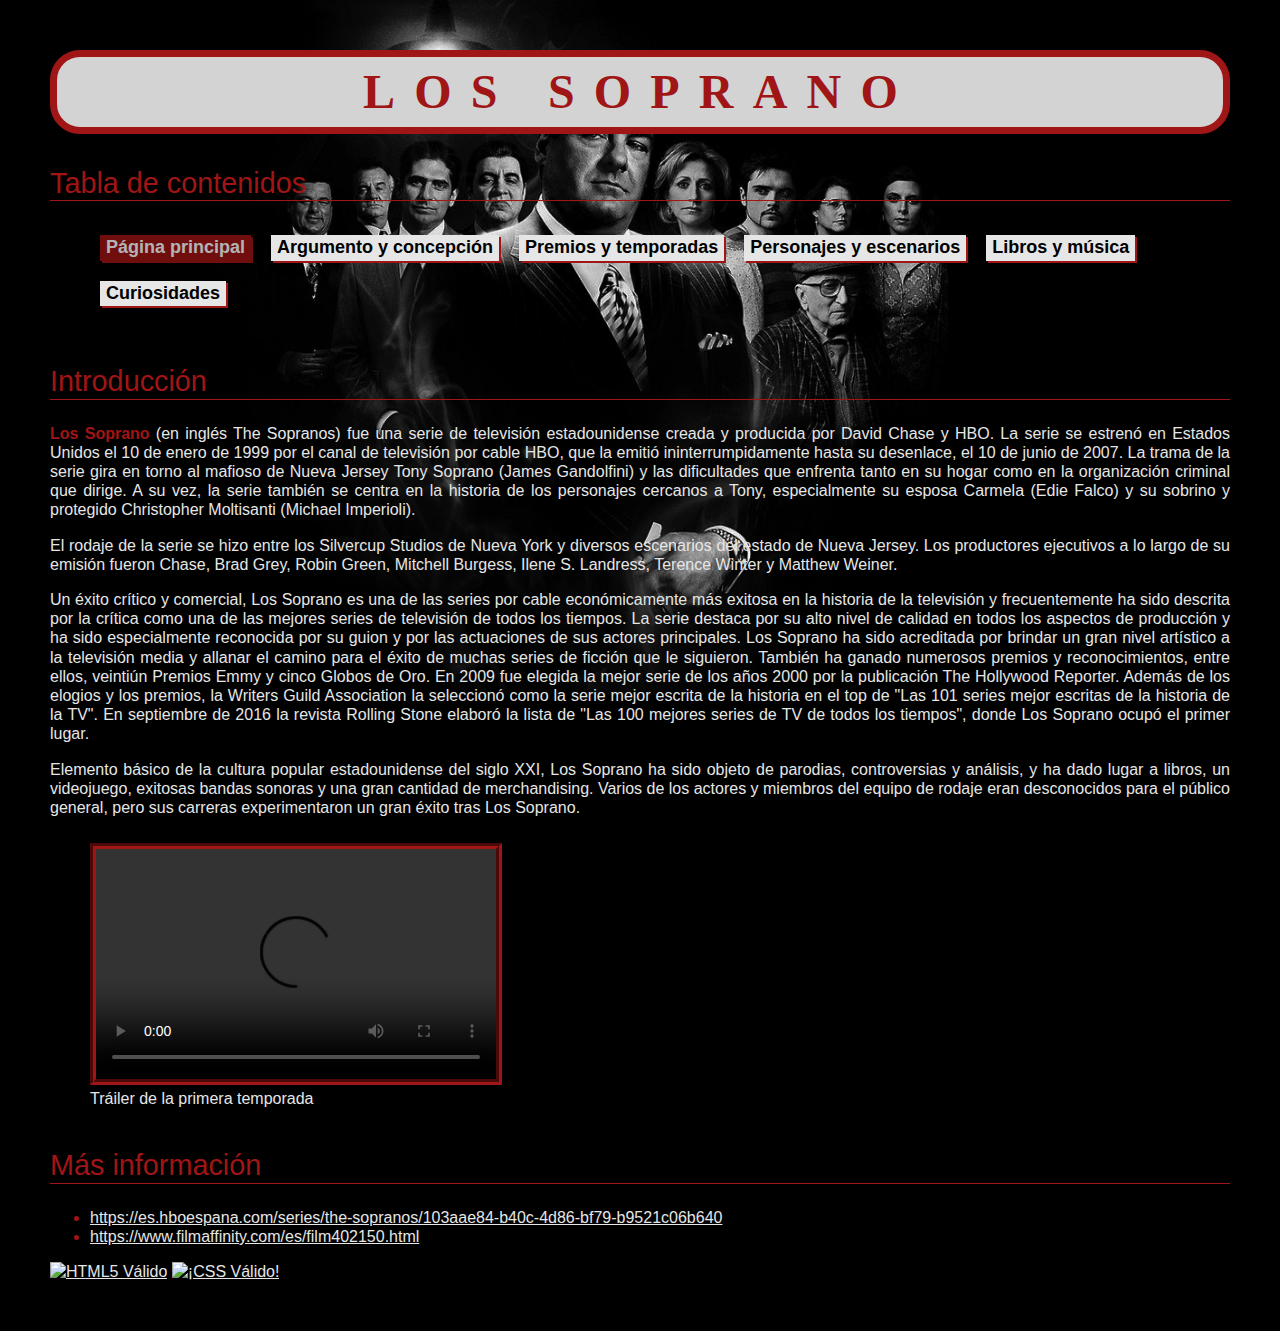
==== index.html @ 7babb06e "more changes" ====
<!DOCTYPE HTML>
<html lang="es">
<head>
    <meta charset="utf-8" />
    <title>Los Soprano</title>
    <base href="https://gomezivann.github.io/Practica_CSS/" />
    <meta name="author" content="Iván Gómez Pinta" />
    <meta name="description" content="Personajes y escenarios Los Soprano" />
    <meta name="keywords" content="Los Soprano,tv,HBO,serie,David Chase" />
    <meta name="viewport" content="width=device-width, initial-scale=1.0" />
    <link rel="stylesheet" type="text/css" href="estilo.css" />
</head>
<body>
    <header>
        <h1>Los Soprano</h1>
    </header>
    <nav>
        <h2>Tabla de contenidos</h2>
        <ul>
            <li class="selected"><a title="Página principal" accesskey="P" tabindex="1" href="index.html">Página principal</a></li>
            <li><a title="Argumento y concepción" accesskey="A" tabindex="2" href="argumentoConcepcion.html">Argumento y concepción</a></li>
            <li><a title="Premios y temporadas" accesskey="T" tabindex="3" href="premiosTemps.html">Premios y temporadas</a></li>
            <li><a title="Personajes y escenarios" accesskey="E" tabindex="4" href="personajesEscenarios.html">Personajes y escenarios</a></li>
            <li><a title="Libros y música" accesskey="L" tabindex="5" href="musicaLibros.html">Libros y música</a></li>
            <li><a title="Curiosidades" accesskey="C" tabindex="6" href="curiosidades.html">Curiosidades</a></li>
        </ul>
    </nav>
    <main>
        <section id="introduccion">
            <h2>Introducción</h2>
            <p>
                <strong>Los Soprano</strong> (en inglés The Sopranos) fue una serie de televisión estadounidense creada
                y producida por David Chase y HBO. La serie se estrenó en Estados Unidos el 10 de enero de 1999 por el canal de televisión por
                cable HBO, que la emitió ininterrumpidamente hasta su desenlace, el 10 de junio de 2007. La trama de la
                serie gira en torno al mafioso de Nueva Jersey Tony Soprano (James Gandolfini) y las dificultades que enfrenta
                tanto en su hogar como en la organización criminal que dirige. A su vez, la serie también se centra en la historia
                de los personajes cercanos a Tony, especialmente su esposa Carmela (Edie Falco) y su sobrino y protegido
                Christopher Moltisanti (Michael Imperioli).
            </p>
            <p>
                El rodaje de la serie se hizo entre los Silvercup Studios de Nueva York y diversos escenarios del estado
                de Nueva Jersey. Los productores ejecutivos a lo largo de su emisión fueron Chase, Brad Grey, Robin Green,
                Mitchell Burgess, Ilene S. Landress, Terence Winter y Matthew Weiner.
            </p>
            <p>
                Un éxito crítico y comercial, Los Soprano es una de las series por cable económicamente más exitosa en
                la historia de la televisión y frecuentemente ha sido descrita por la crítica como una de 
                las mejores series de televisión de todos los tiempos. La serie destaca por su alto nivel
                de calidad en todos los aspectos de producción y ha sido especialmente reconocida por su guion y por las
                actuaciones de sus actores principales. Los Soprano ha sido acreditada por brindar un gran nivel artístico 
                a la televisión media y allanar el camino para el éxito de muchas series de ficción
                que le siguieron. También ha ganado numerosos premios y reconocimientos, entre ellos, veintiún Premios
                Emmy y cinco Globos de Oro. En 2009 fue elegida
                la mejor serie de los años 2000 por la publicación The Hollywood Reporter. Además de los elogios y los
                premios, la Writers Guild Association la seleccionó como la serie mejor escrita de la historia en el top de
                "Las 101 series mejor escritas de la historia de la TV".
                En septiembre de 2016 la revista Rolling Stone elaboró la lista de "Las 100 mejores series de TV de
                todos los tiempos", donde Los Soprano ocupó el primer lugar.
            </p>
            <p>
                Elemento básico de la cultura popular estadounidense del siglo XXI, Los Soprano ha sido objeto de
                parodias, controversias y análisis, y ha dado lugar a libros, un videojuego, exitosas bandas sonoras 
                y una gran cantidad de merchandising. Varios de los actores y miembros del equipo de rodaje 
                eran desconocidos para el público general, pero sus carreras experimentaron un gran éxito tras Los Soprano.
            </p>
            <figure>
                <video src="multimedia/trailer.mp4" controls width = "400" height = "230"></video>
                <figcaption>Tráiler de la primera temporada</figcaption>
            </figure>
        </section>
    </main>
    <footer id="masInfo">
        <h2>Más información</h2>
        <ul>
            <li>
                <a href="https://es.hboespana.com/series/the-sopranos/103aae84-b40c-4d86-bf79-b9521c06b640" title="enlace a HBO">
                    https://es.hboespana.com/series/the-sopranos/103aae84-b40c-4d86-bf79-b9521c06b640 </a>
            </li>
            <li>
                <a href="https://www.filmaffinity.com/es/film402150.html" title="enlace a Filmaffinity">
                    https://www.filmaffinity.com/es/film402150.html </a>
            </li>
        </ul>
        <a href="https://validator.w3.org/check?uri=referer"><img
                src="https://www.w3.org/html/logo/badge/html5-badge-h-solo.png" alt="HTML5 Válido" title="HTML5 Válido"
                height="64" width="63" /></a>
        <a href="http://jigsaw.w3.org/css-validator/check/referer">
            <img style="border:0;width:88px;height:31px" src="http://jigsaw.w3.org/css-validator/images/vcss"
                alt="¡CSS Válido!" />
        </a>
    </footer>
</body>
</html>
---- estilo.css ----
/*CUERPO: FONDO*/
/*001*/
body {
    /*BACKGROUND IMG*/
    background-image: url(multimedia/fondo.jpg);
    background-repeat: no-repeat;
    background-size: contain;
    background-color: black;
    background-origin: content-box;
    /*TEXTO*/
    color: #e6e6e6;
    font-family: Arial, Helvetica, sans-serif;
    text-align: justify;
    font-size: 1em;
    margin: 50px;
    line-height: 1.2;
}

/*001*/
main {
	padding-top: 0.5em;
}

/*ENCABEZADOS*/
/*a=0 b=0 c=1 -> 001*/
h2, h3, h4, h5, h6{
    font-family: Arial, Helvetica, sans-serif;
    font-weight: lighter;
    color: #a01515;
}

/*001*/
h1{
    font-family: "Marker Felt", Impact, fantasy;
    font-size: 3em;
    padding: 6px 10px;
    text-transform: uppercase;
    text-align:  center;
    letter-spacing: 0.4em;
    border: #a01515 7px solid;
    border-radius: 30px;
    background-color: lightgray;
    color: #a01515;
}

/*001*/
h2{
    font-size: 1.80em;
    border-bottom: 0.05em solid #a01515;
}

/*001*/
h3{
    font-style: italic;
    font-size: 1.5em;
}

/*001*/
h4{
    font-size: 1.3em;
}

/*001*/
h5{
    font-size: 1.20em;
}

/*001*/
h6{
    font-size: 1.1em;
}

/*TABLAS DE CONTENIDOS*/
/*002*/
nav ul {
    overflow: hidden;
}

/*003*/
nav ul li {
    float: left;
    font-size: 1.10em;
    font-weight: bold;
    padding: 10px;
    overflow: auto;
}

/*003*/
nav li a {
    display: block;
    color: black;
    background: #e6e6e6;
    text-align: center;
    padding: 2px 6px;
    text-decoration: none;
    box-shadow: 2px 2px #a01515;
    transition: all 0.2s linear;
    font-size: 18px;
}

/*028*/
nav ul li a:hover, nav ul li a:focus {
    transform: scale(1.04);
    color:white;
    background: #a01515;
    cursor: pointer;
}

/*010*/
.selected {
    cursor: not-allowed; /*visual cursor*/
    opacity: 0.7;
}

/*011*/
.selected > a {
    color: white;
    background: #a01515;
    pointer-events: none; /*deshabilita la posibilidad de hacer click en él*/
}

/*001*/
footer {
    margin-top: 40px;
}

/*001*/
table { 
    border: 1px solid white; 
	border-collapse: collapse;
    margin: 15px 0; 
}

/*001*/
td, th {
    border: 1px solid white; 
    padding: 4px 10px;
    text-align: center; 
}

/*001*/
th { 
    background: #a01515;
	color: white;
    font-weight: normal; 
}

/*001*/
img, video {
    border: #a01515 6px groove;
}

/*001*/
video {
    margin-top: 10px;
}

/*001*/
audio {
    margin-bottom: 10px;
}

/*LOGO VALIDADOR (sin borde)*/
/*011*/
img[title="HTML5 Válido"] {
    border:0;
}  

/*Para que no salgan en rojo los parrafos de las listas en curiosidades*/
/*014*/
section[id = "curiosidades"] ol li p {
    color: #e6e6e6; 
}

/*012*/
section[id="curiosidades"] img {
    position: center;
    margin-top: 5px;
    margin-bottom: 20px;
}

/*022*/
footer[id="masInfo"] a:link, footer[id="masInfo"] a:visited, footer[id="masInfo"] a:hover {
    color: #e6e6e6;
}

/*002*/
li > img {
    left: 35%;
}

/*001*/
ul, ol {
    color: #a01515;
}

/*002*/
p > strong {
    color: #a01515;
}
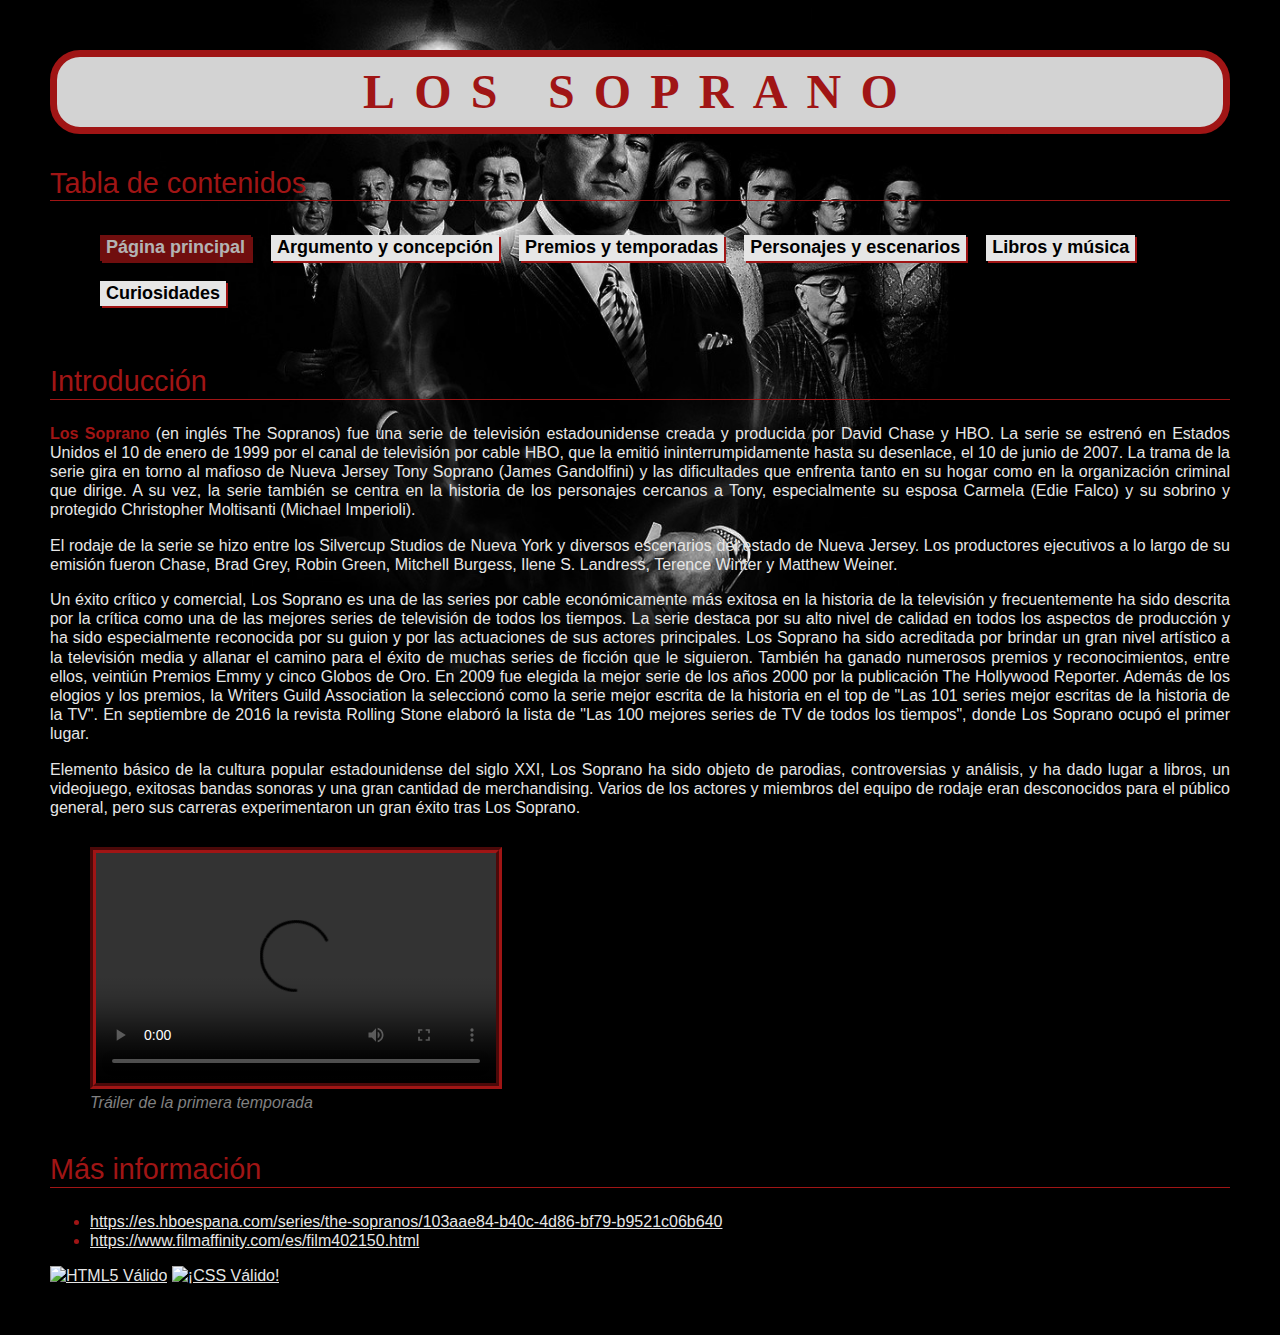
==== commit e9659227: "images" ====
--- a/index.html
+++ b/index.html
@@ -63,7 +63,7 @@
                 y una gran cantidad de merchandising. Varios de los actores y miembros del equipo de rodaje 
                 eran desconocidos para el público general, pero sus carreras experimentaron un gran éxito tras Los Soprano.
             </p>
-            <figure>
+            <figure id="trailer">
                 <video src="multimedia/trailer.mp4" controls width = "400" height = "230"></video>
                 <figcaption>Tráiler de la primera temporada</figcaption>
             </figure>
--- a/estilo.css
+++ b/estilo.css
@@ -146,42 +146,63 @@
 }
 
 /*001*/
+figure {
+    float: right;
+}
+
+/*001*/
+#trailer {
+    margin-top: 30px;
+    float: none;
+}
+
+ /*002*/
+figure figcaption {
+    font-style: italic;
+    color:grey;
+}
+
+/*001*/
 img, video {
     border: #a01515 6px groove;
 }
 
 /*001*/
-video {
-    margin-top: 10px;
-}
-
-/*001*/
 audio {
     margin-bottom: 10px;
 }
 
-/*LOGO VALIDADOR (sin borde)*/
+/*100*/
+#jamesGandolfini {
+    float: left;
+}
+
 /*011*/
 img[title="HTML5 Válido"] {
     border:0;
 }  
 
 /*Para que no salgan en rojo los parrafos de las listas en curiosidades*/
-/*014*/
-section[id = "curiosidades"] ol li p {
+/*103*/
+#curiosidades ol li p {
     color: #e6e6e6; 
 }
 
-/*012*/
-section[id="curiosidades"] img {
-    position: center;
+/*101*/
+#curiosidades img {
     margin-top: 5px;
     margin-bottom: 20px;
 }
 
-/*022*/
-footer[id="masInfo"] a:link, footer[id="masInfo"] a:visited, footer[id="masInfo"] a:hover {
+/*111*/
+/*#masInfo == footer[id="masInfo"]*/
+#masInfo a:link, #masInfo a:visited, #masInfo a:hover {
     color: #e6e6e6;
+}
+
+/*111*/
+#masInfo a:hover {
+    color: #a01515;
 }
 
 /*002*/
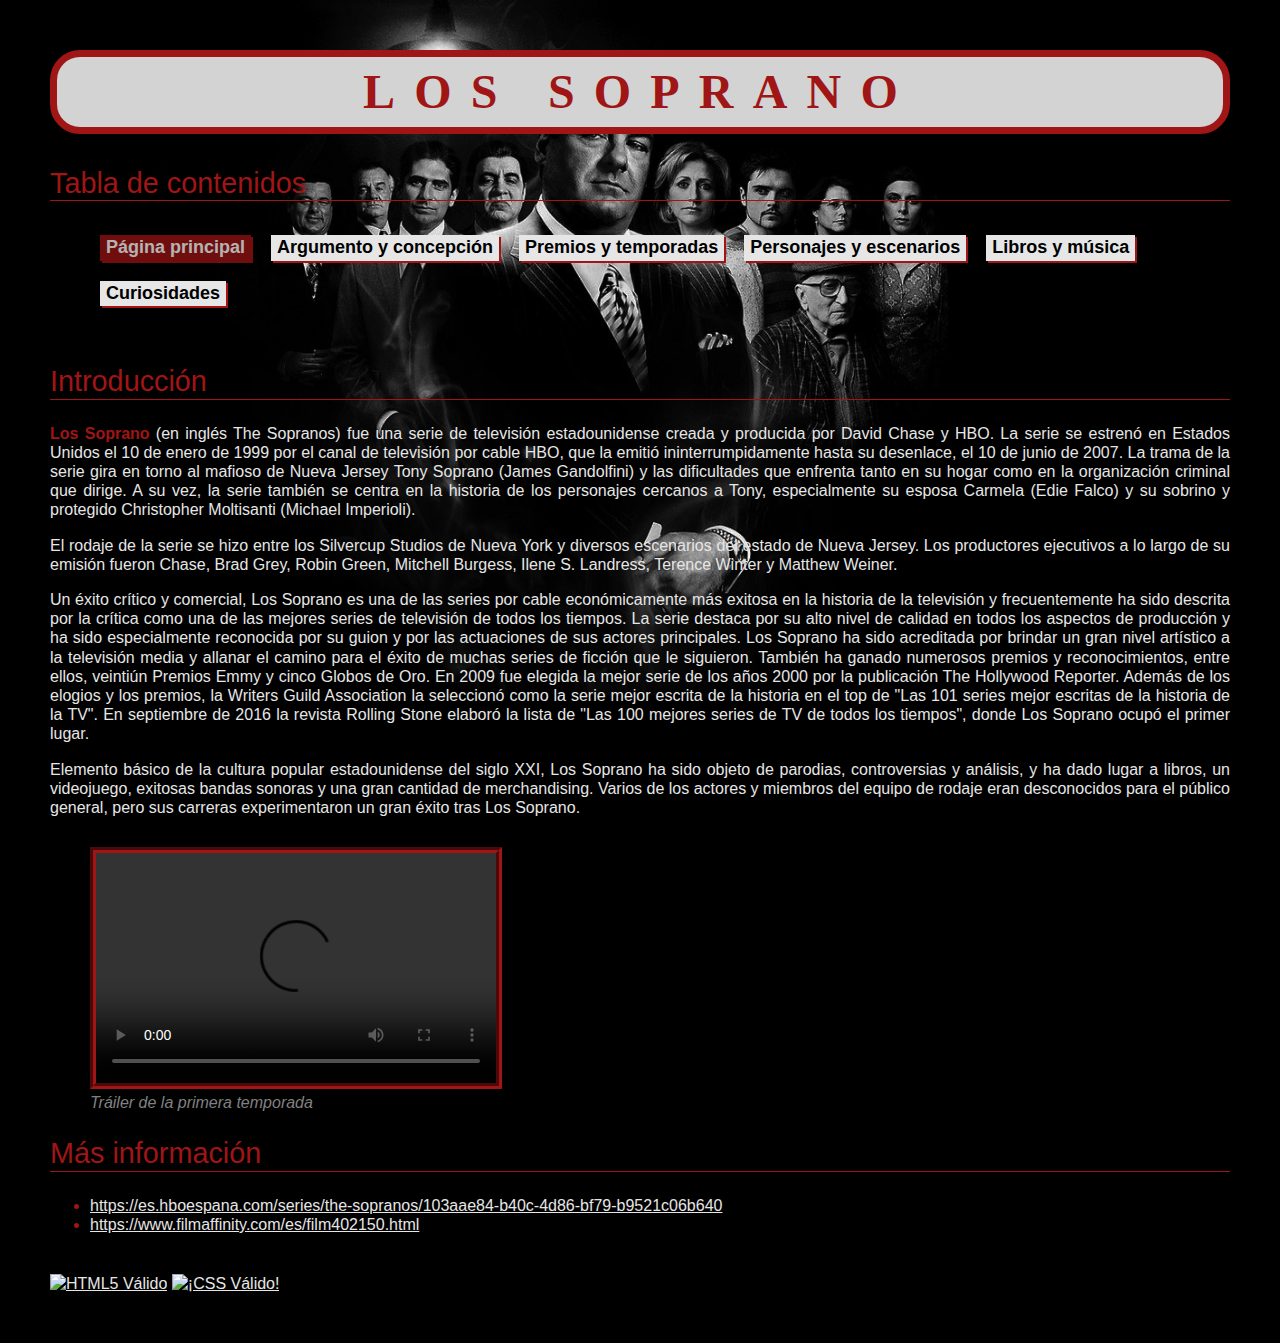
==== commit ec3ca50f: "footer validators" ====
--- a/index.html
+++ b/index.html
@@ -81,13 +81,15 @@
                     https://www.filmaffinity.com/es/film402150.html </a>
             </li>
         </ul>
-        <a href="https://validator.w3.org/check?uri=referer"><img
-                src="https://www.w3.org/html/logo/badge/html5-badge-h-solo.png" alt="HTML5 Válido" title="HTML5 Válido"
-                height="64" width="63" /></a>
-        <a href="http://jigsaw.w3.org/css-validator/check/referer">
-            <img style="border:0;width:88px;height:31px" src="http://jigsaw.w3.org/css-validator/images/vcss"
-                alt="¡CSS Válido!" />
-        </a>
+        <p class="validadores">
+            <a href="https://validator.w3.org/check?uri=referer"><img
+                    src="https://www.w3.org/html/logo/badge/html5-badge-h-solo.png" alt="HTML5 Válido" title="HTML5 Válido"
+                    height="64" width="63" /></a>
+            <a href="http://jigsaw.w3.org/css-validator/check/referer">
+                <img style="border:0;width:88px;height:31px" src="http://jigsaw.w3.org/css-validator/images/vcss"
+                    alt="¡CSS Válido!" />
+            </a>
+        </p>
     </footer>
 </body>
 </html>--- a/estilo.css
+++ b/estilo.css
@@ -116,11 +116,12 @@
 .selected > a {
     color: white;
     background: #a01515;
-    pointer-events: none; /*deshabilita la posibilidad de hacer click en él*/
-}
-
-/*001*/
-footer {
+    /*deshabilita la posibilidad de hacer click en él (evento=none)*/
+    pointer-events: none; 
+}
+
+/*001*/
+.validadores {
     margin-top: 40px;
 }
 
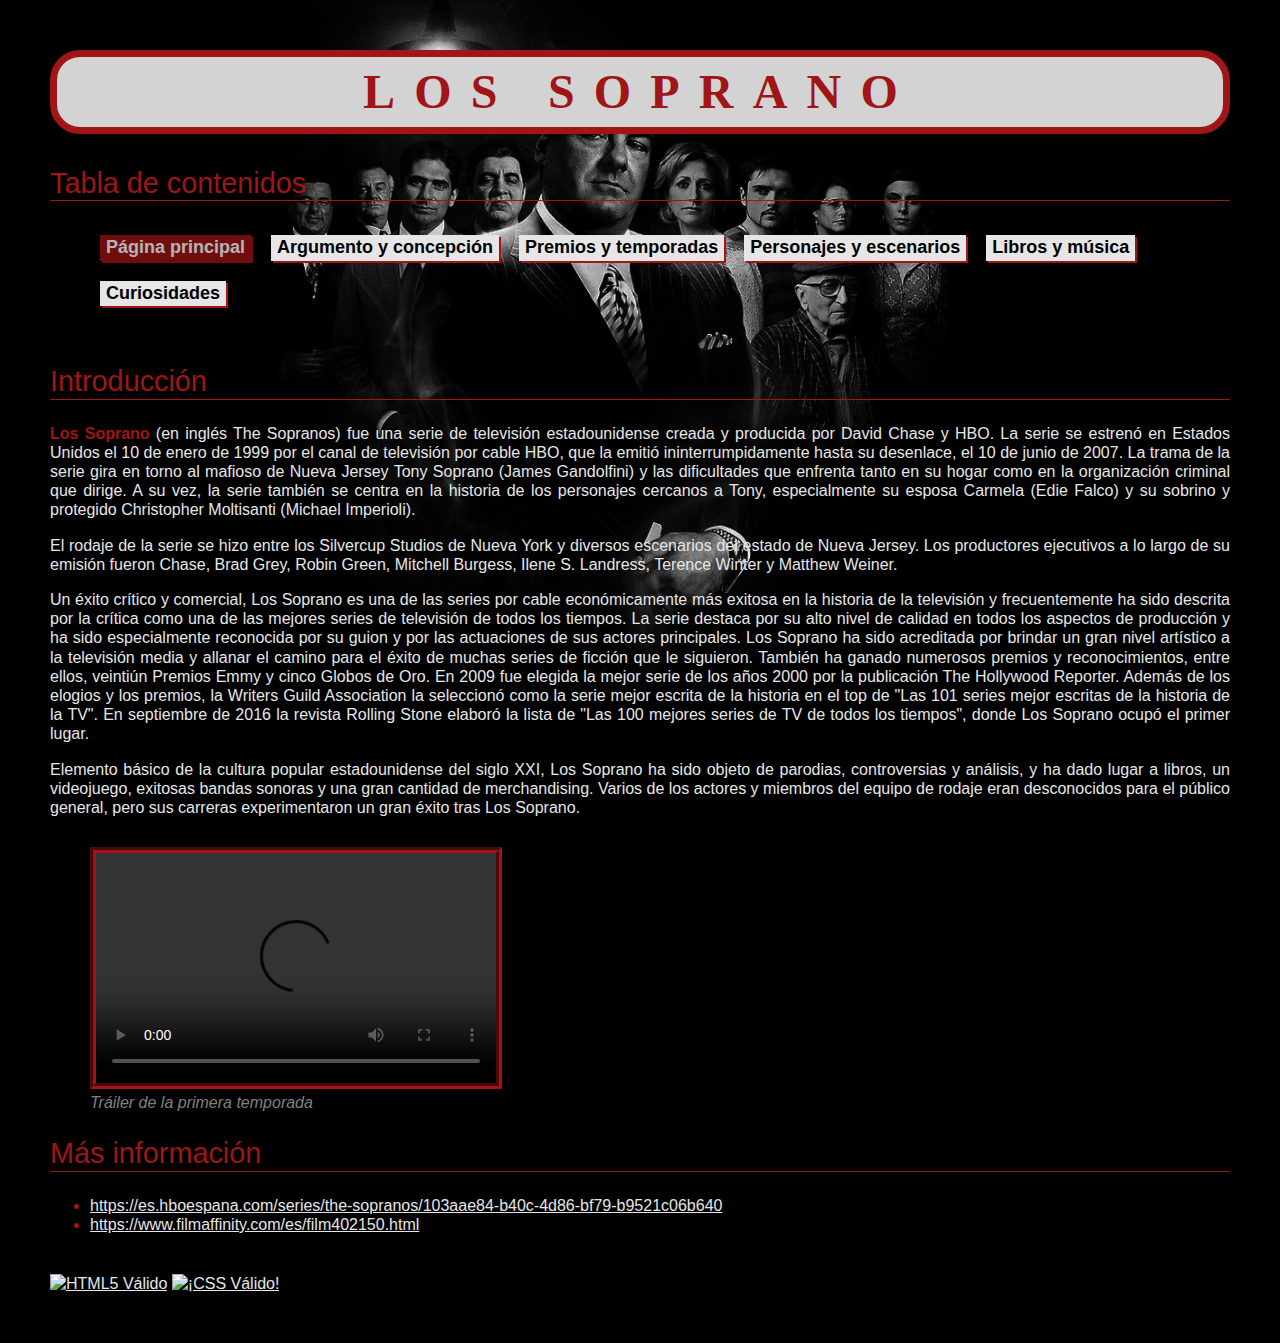
==== commit 8386a386: "final version" ====
--- a/index.html
+++ b/index.html
@@ -64,7 +64,7 @@
                 eran desconocidos para el público general, pero sus carreras experimentaron un gran éxito tras Los Soprano.
             </p>
             <figure id="trailer">
-                <video src="multimedia/trailer.mp4" controls width = "400" height = "230"></video>
+                <video src="multimedia/trailer.mp4" controls width="400" height="230"></video>
                 <figcaption>Tráiler de la primera temporada</figcaption>
             </figure>
         </section>
--- a/estilo.css
+++ b/estilo.css
@@ -1,13 +1,11 @@
-/*CUERPO: FONDO*/
 /*001*/
 body {
-    /*BACKGROUND IMG*/
     background-image: url(multimedia/fondo.jpg);
     background-repeat: no-repeat;
     background-size: contain;
     background-color: black;
     background-origin: content-box;
-    /*TEXTO*/
+
     color: #e6e6e6;
     font-family: Arial, Helvetica, sans-serif;
     text-align: justify;
@@ -21,8 +19,7 @@
 	padding-top: 0.5em;
 }
 
-/*ENCABEZADOS*/
-/*a=0 b=0 c=1 -> 001*/
+/*001*/
 h2, h3, h4, h5, h6{
     font-family: Arial, Helvetica, sans-serif;
     font-weight: lighter;
@@ -217,6 +214,6 @@
 }
 
 /*002*/
-p > strong {
+strong {
     color: #a01515;
 }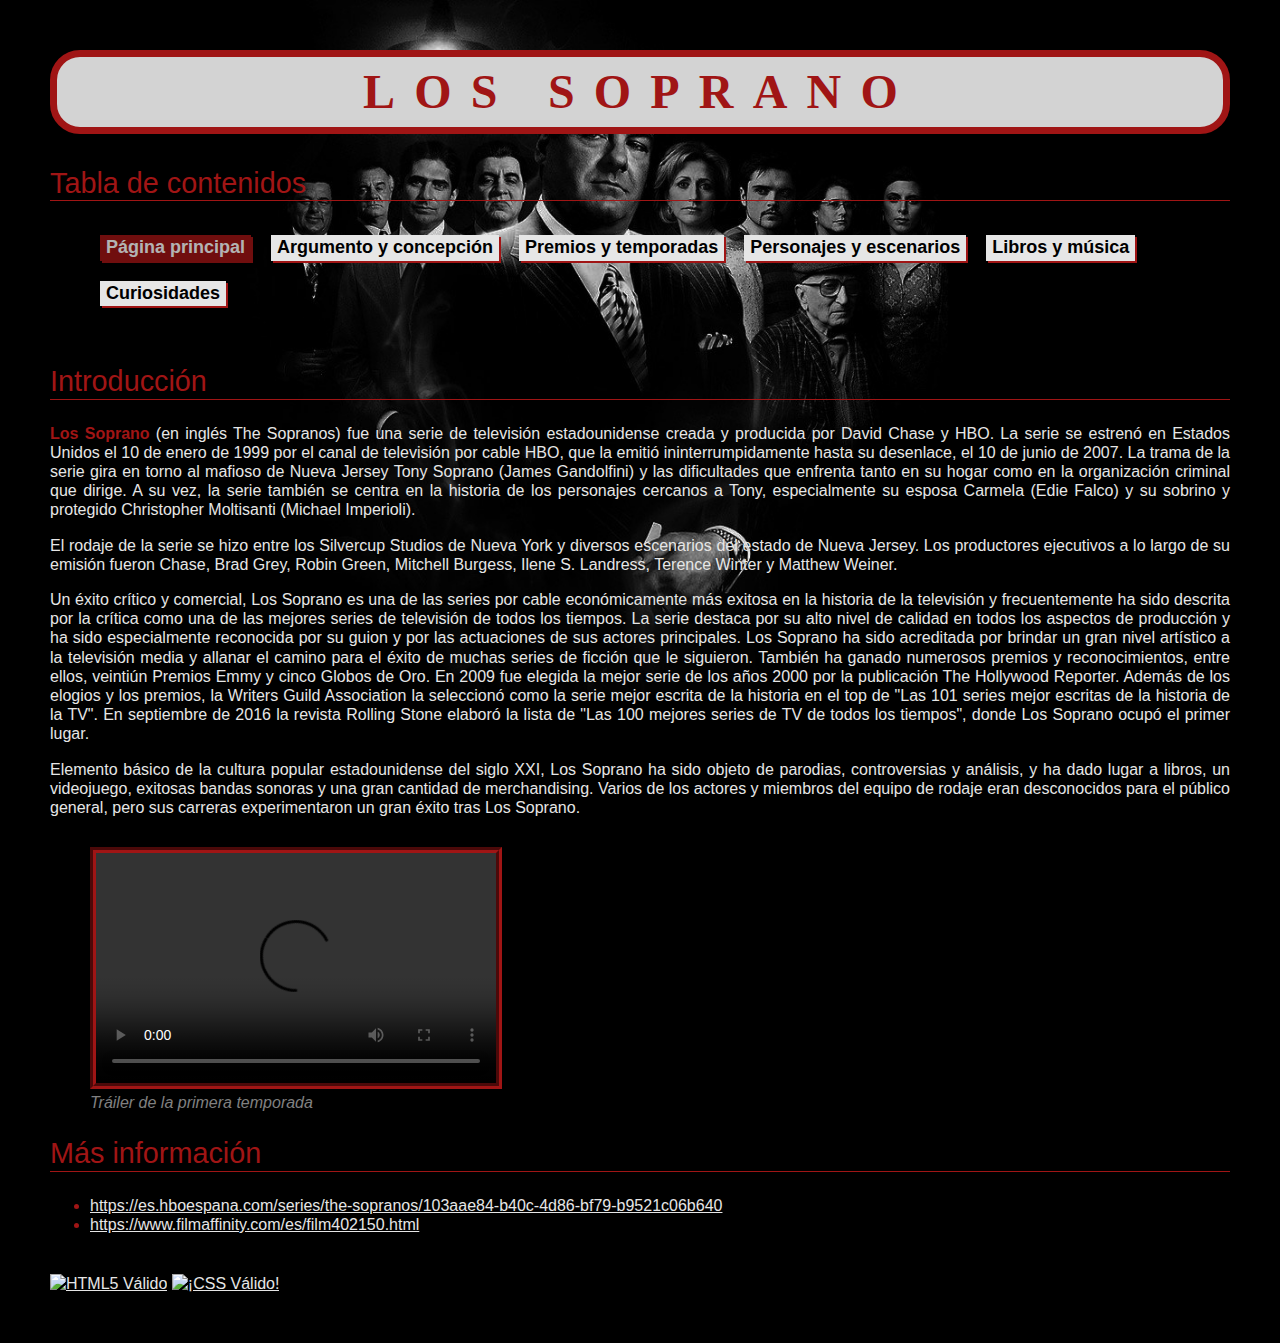
==== commit 24a58eaa: "Update index.html" ====
--- a/index.html
+++ b/index.html
@@ -86,10 +86,10 @@
                     src="https://www.w3.org/html/logo/badge/html5-badge-h-solo.png" alt="HTML5 Válido" title="HTML5 Válido"
                     height="64" width="63" /></a>
             <a href="http://jigsaw.w3.org/css-validator/check/referer">
-                <img style="border:0;width:88px;height:31px" src="http://jigsaw.w3.org/css-validator/images/vcss"
+                <img style="border:0;width:88px;height:31px" src="https://jigsaw.w3.org/css-validator/validator?uri=https%3A%2F%2Fgomezivann.github.io%2FPractica_CSS%2Festilo.css&profile=css3svg&usermedium=all&warning=1&vextwarning="
                     alt="¡CSS Válido!" />
             </a>
         </p>
     </footer>
 </body>
-</html>+</html>
--- a/estilo.css
+++ b/estilo.css
@@ -20,14 +20,14 @@
 }
 
 /*001*/
-h2, h3, h4, h5, h6{
+h2, h3, h4, h5, h6 {
     font-family: Arial, Helvetica, sans-serif;
     font-weight: lighter;
     color: #a01515;
 }
 
 /*001*/
-h1{
+h1 {
     font-family: "Marker Felt", Impact, fantasy;
     font-size: 3em;
     padding: 6px 10px;
@@ -41,33 +41,32 @@
 }
 
 /*001*/
-h2{
+h2 {
     font-size: 1.80em;
     border-bottom: 0.05em solid #a01515;
 }
 
 /*001*/
-h3{
+h3 {
     font-style: italic;
     font-size: 1.5em;
 }
 
 /*001*/
-h4{
+h4 {
     font-size: 1.3em;
 }
 
 /*001*/
-h5{
-    font-size: 1.20em;
-}
-
-/*001*/
-h6{
+h5 {
+    font-size: 1.2em;
+}
+
+/*001*/
+h6 {
     font-size: 1.1em;
 }
 
-/*TABLAS DE CONTENIDOS*/
 /*002*/
 nav ul {
     overflow: hidden;
@@ -95,7 +94,7 @@
     font-size: 18px;
 }
 
-/*028*/
+/*014*/
 nav ul li a:hover, nav ul li a:focus {
     transform: scale(1.04);
     color:white;
@@ -117,7 +116,7 @@
     pointer-events: none; 
 }
 
-/*001*/
+/*010*/
 .validadores {
     margin-top: 40px;
 }
@@ -148,26 +147,26 @@
     float: right;
 }
 
-/*001*/
+/*002*/
+figure figcaption {
+    font-style: italic;
+    color:grey;
+}
+
+/*001*/
+img, video {
+    border: #a01515 6px groove;
+}
+
+/*001*/
+audio {
+    margin-bottom: 10px;
+}
+
+/*100*/
 #trailer {
     margin-top: 30px;
     float: none;
-}
-
- /*002*/
-figure figcaption {
-    font-style: italic;
-    color:grey;
-}
-
-/*001*/
-img, video {
-    border: #a01515 6px groove;
-}
-
-/*001*/
-audio {
-    margin-bottom: 10px;
 }
 
 /*100*/
@@ -192,9 +191,9 @@
     margin-bottom: 20px;
 }
 
+/*#masInfo == footer[id="masInfo"]*/
 /*111*/
-/*#masInfo == footer[id="masInfo"]*/
-#masInfo a:link, #masInfo a:visited, #masInfo a:hover {
+#masInfo a:link, #masInfo a:visited {
     color: #e6e6e6;
 }
 
@@ -203,17 +202,12 @@
     color: #a01515;
 }
 
-/*002*/
-li > img {
-    left: 35%;
-}
-
 /*001*/
 ul, ol {
     color: #a01515;
 }
 
-/*002*/
+/*001*/
 strong {
     color: #a01515;
 }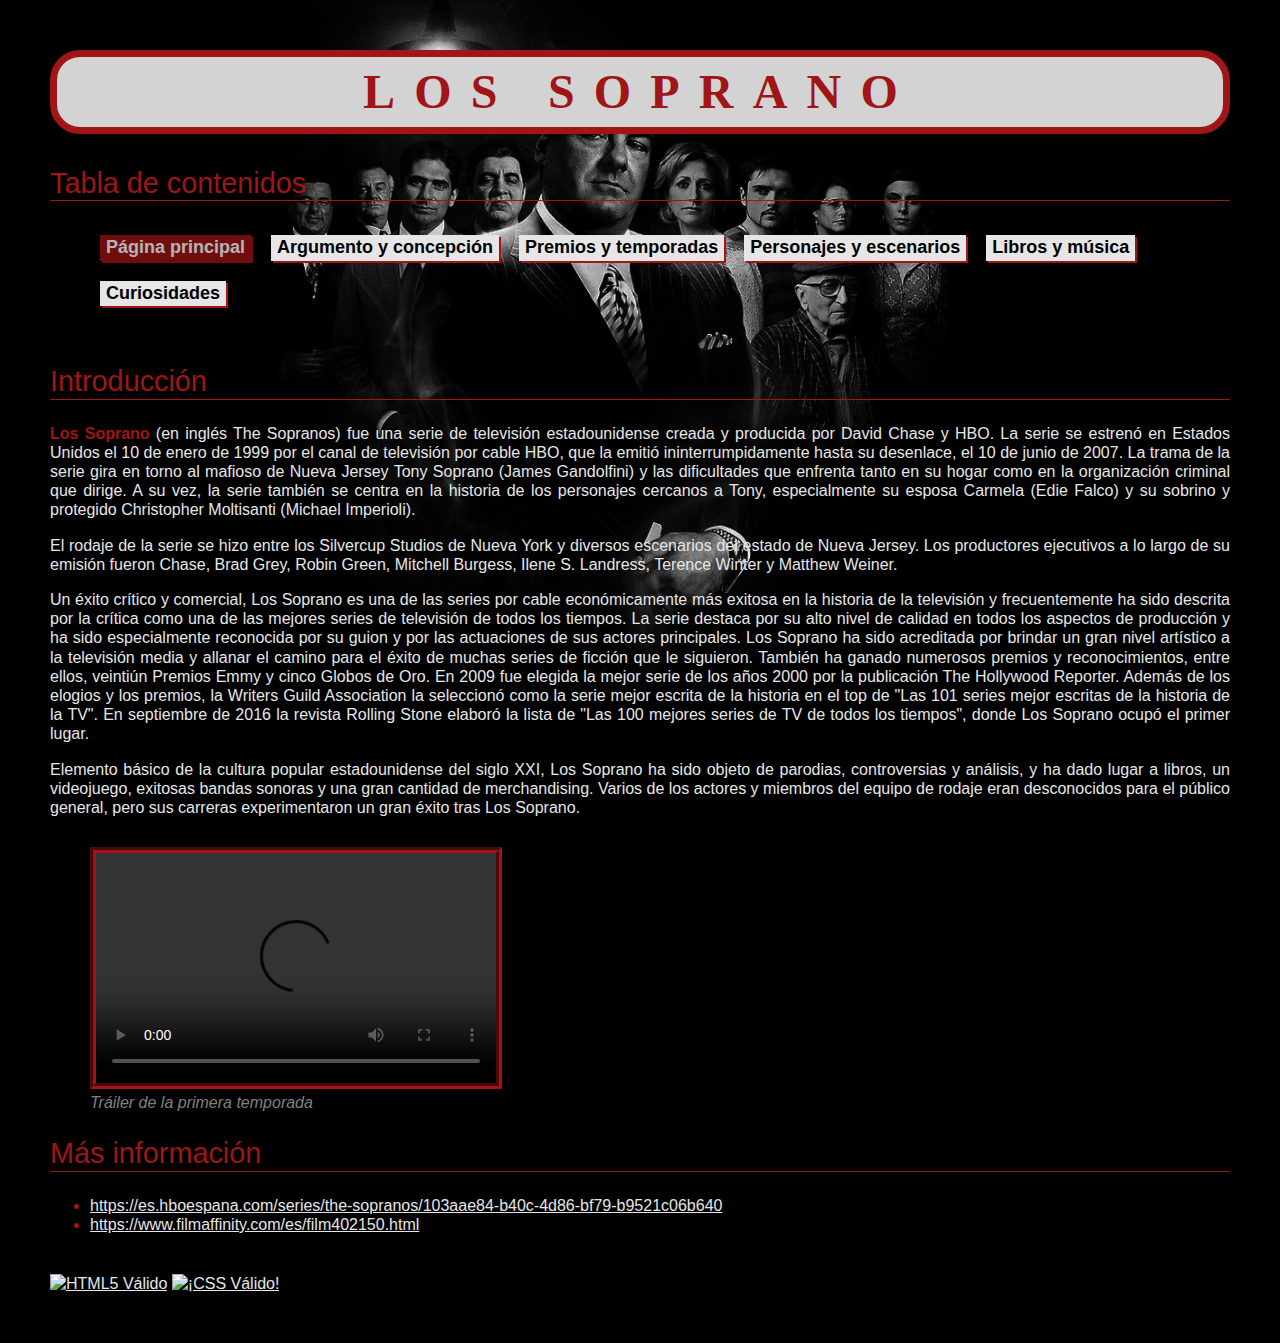
==== commit 38149f3d: "Update index.html" ====
--- a/index.html
+++ b/index.html
@@ -86,7 +86,7 @@
                     src="https://www.w3.org/html/logo/badge/html5-badge-h-solo.png" alt="HTML5 Válido" title="HTML5 Válido"
                     height="64" width="63" /></a>
             <a href="http://jigsaw.w3.org/css-validator/check/referer">
-                <img style="border:0;width:88px;height:31px" src="https://jigsaw.w3.org/css-validator/validator?uri=https%3A%2F%2Fgomezivann.github.io%2FPractica_CSS%2Festilo.css&profile=css3svg&usermedium=all&warning=1&vextwarning="
+                <img style="border:0;width:88px;height:31px" src="http://jigsaw.w3.org/css-validator/images/vcss"
                     alt="¡CSS Válido!" />
             </a>
         </p>
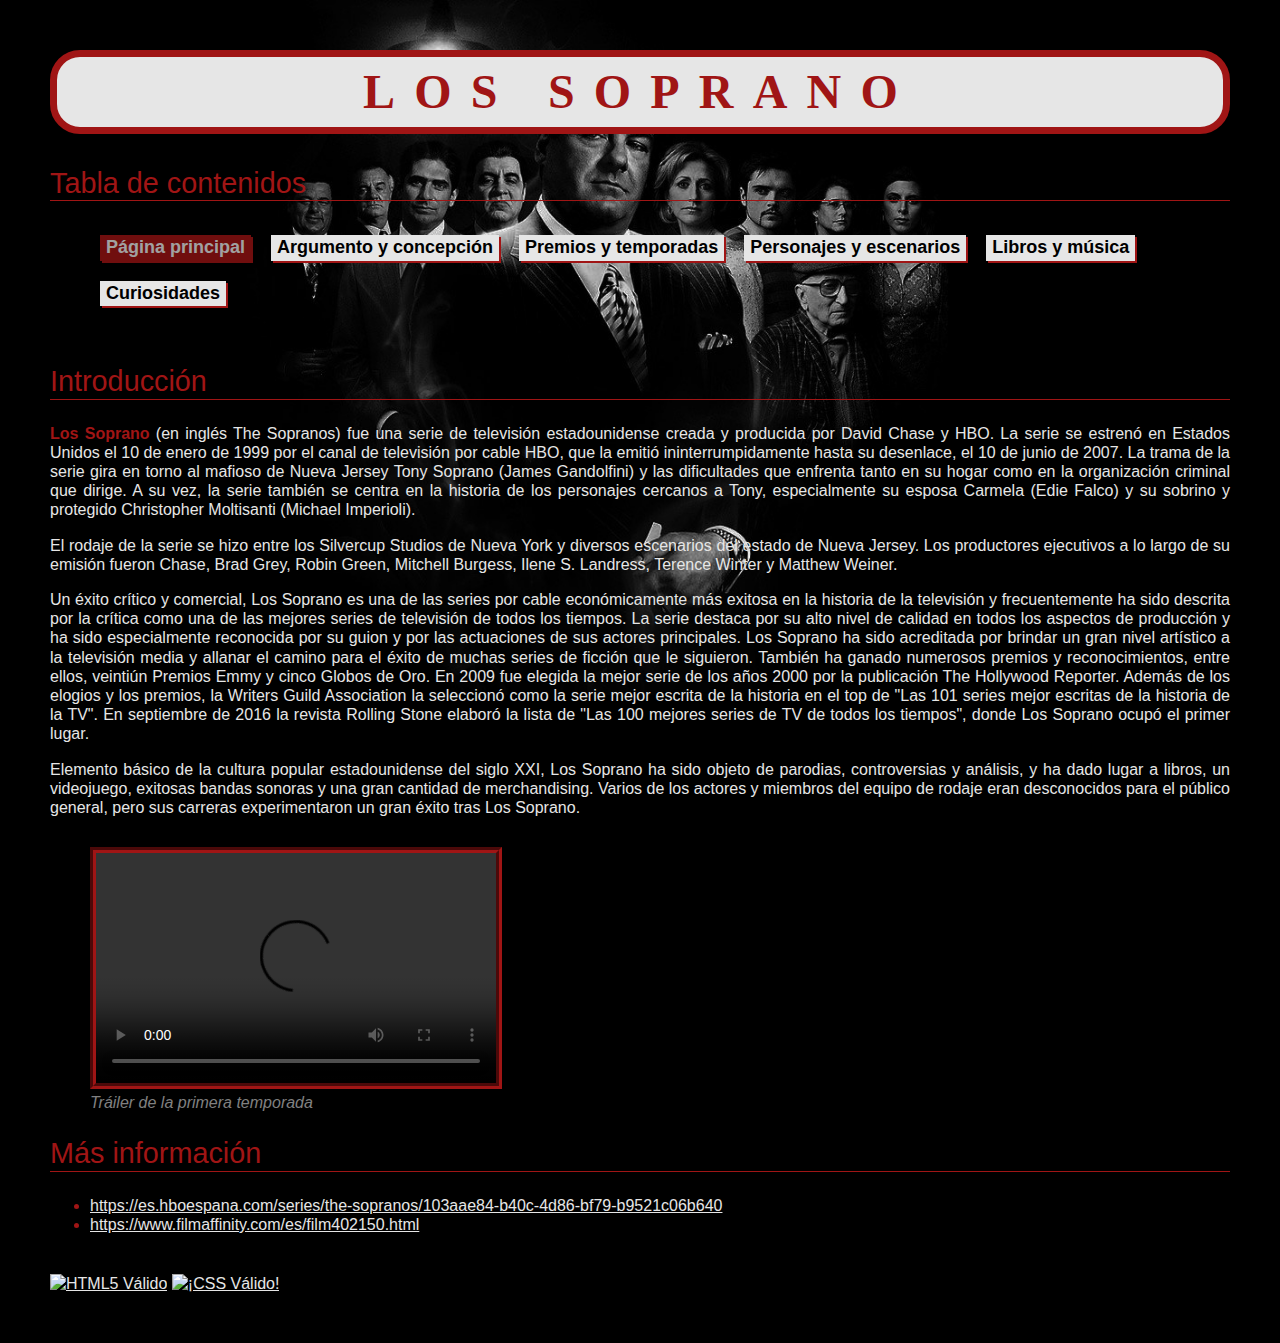
==== commit f2c104dd: "problem https" ====
--- a/index.html
+++ b/index.html
@@ -3,7 +3,7 @@
 <head>
     <meta charset="utf-8" />
     <title>Los Soprano</title>
-    <base href="https://gomezivann.github.io/Practica_CSS/" />
+
     <meta name="author" content="Iván Gómez Pinta" />
     <meta name="description" content="Personajes y escenarios Los Soprano" />
     <meta name="keywords" content="Los Soprano,tv,HBO,serie,David Chase" />
@@ -85,8 +85,8 @@
             <a href="https://validator.w3.org/check?uri=referer"><img
                     src="https://www.w3.org/html/logo/badge/html5-badge-h-solo.png" alt="HTML5 Válido" title="HTML5 Válido"
                     height="64" width="63" /></a>
-            <a href="http://jigsaw.w3.org/css-validator/check/referer">
-                <img style="border:0;width:88px;height:31px" src="http://jigsaw.w3.org/css-validator/images/vcss"
+            <a href="https://jigsaw.w3.org/css-validator/check/referer">
+                <img style="border:0;width:88px;height:31px" src="https://jigsaw.w3.org/css-validator/images/vcss"
                     alt="¡CSS Válido!" />
             </a>
         </p>
--- a/estilo.css
+++ b/estilo.css
@@ -36,7 +36,7 @@
     letter-spacing: 0.4em;
     border: #a01515 7px solid;
     border-radius: 30px;
-    background-color: lightgray;
+    background-color: #e6e6e6;
     color: #a01515;
 }
 
@@ -97,7 +97,7 @@
 /*014*/
 nav ul li a:hover, nav ul li a:focus {
     transform: scale(1.04);
-    color:white;
+    color: #e6e6e6;
     background: #a01515;
     cursor: pointer;
 }
@@ -110,7 +110,7 @@
 
 /*011*/
 .selected > a {
-    color: white;
+    color: #e6e6e6;
     background: #a01515;
     /*deshabilita la posibilidad de hacer click en él (evento=none)*/
     pointer-events: none; 
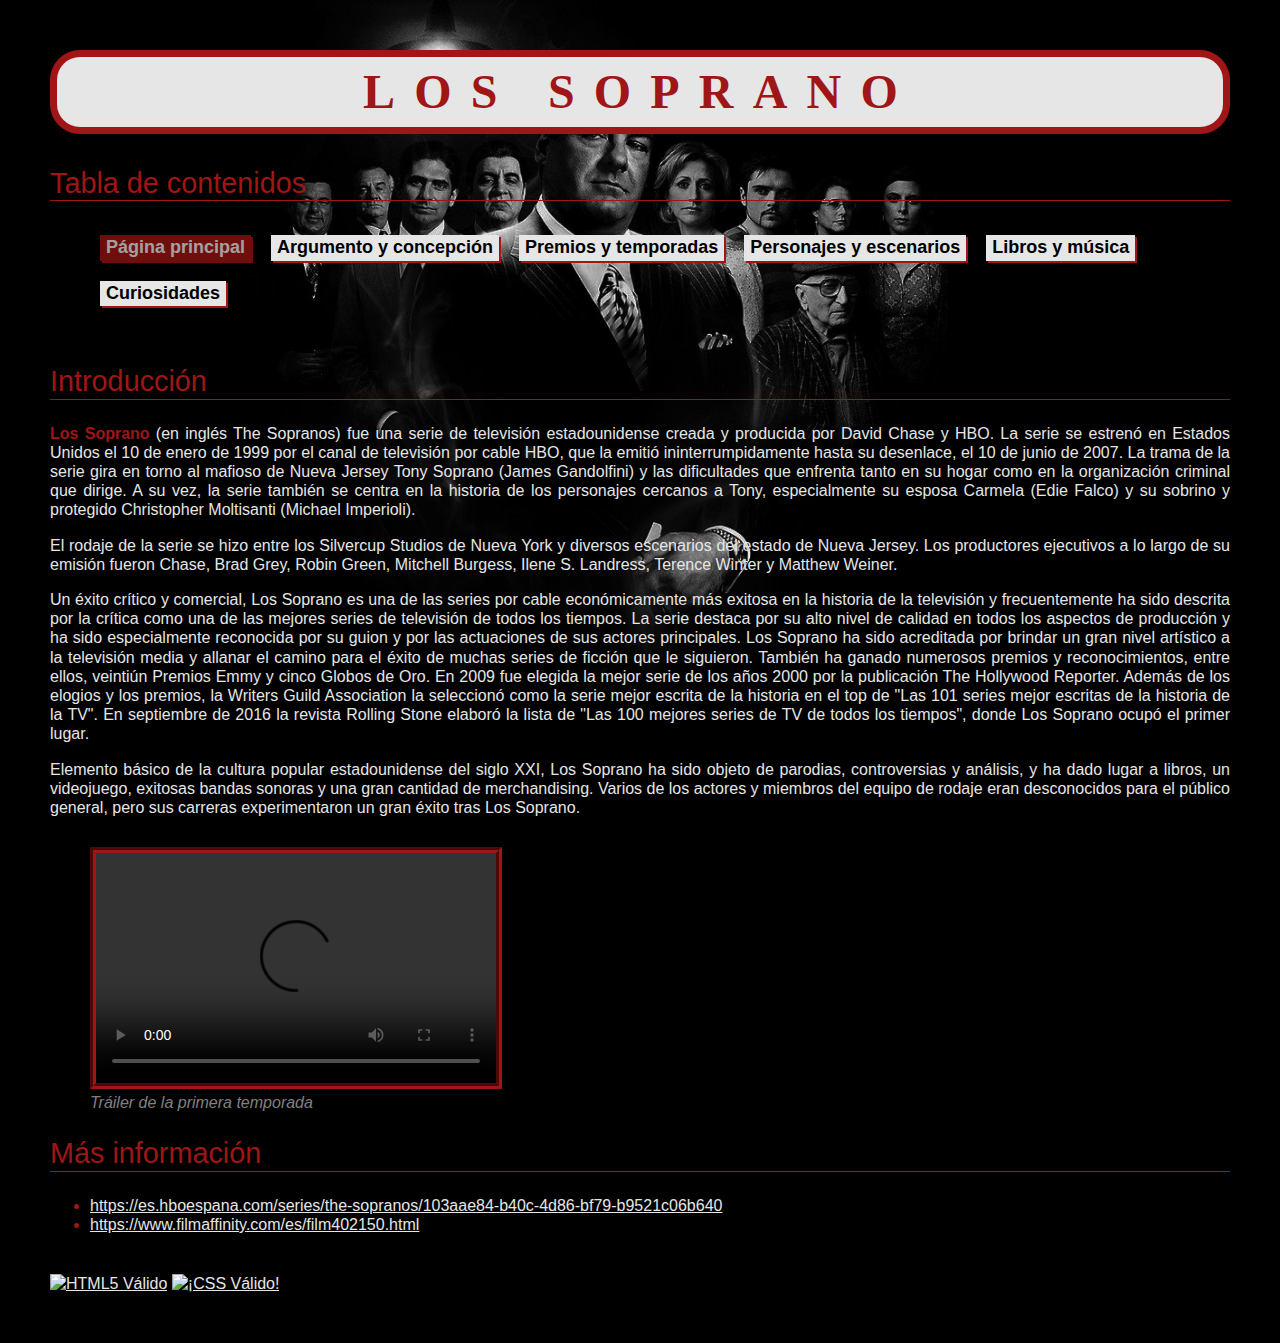
==== commit d0cfd409: "base" ====
--- a/index.html
+++ b/index.html
@@ -3,7 +3,7 @@
 <head>
     <meta charset="utf-8" />
     <title>Los Soprano</title>
-
+    <base href="https://gomezivann.github.io/Practica_CSS/" />
     <meta name="author" content="Iván Gómez Pinta" />
     <meta name="description" content="Personajes y escenarios Los Soprano" />
     <meta name="keywords" content="Los Soprano,tv,HBO,serie,David Chase" />
